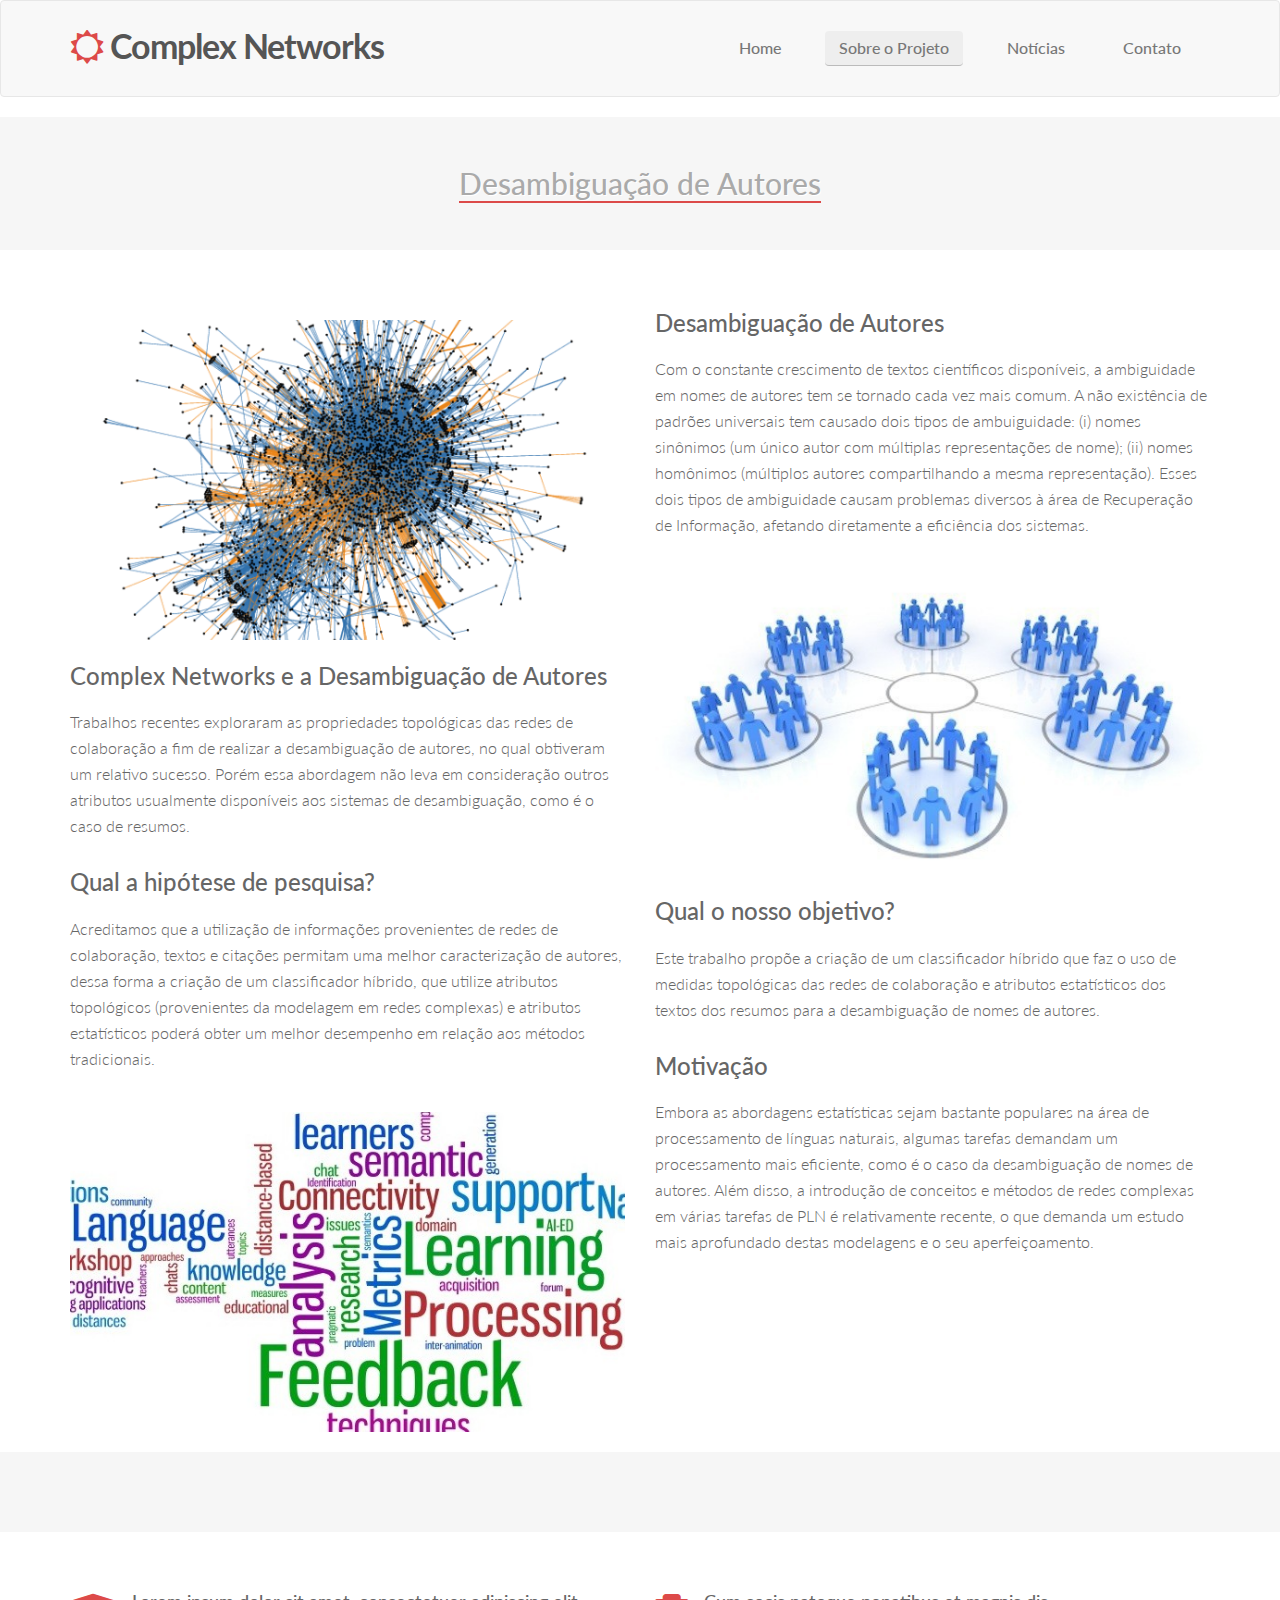
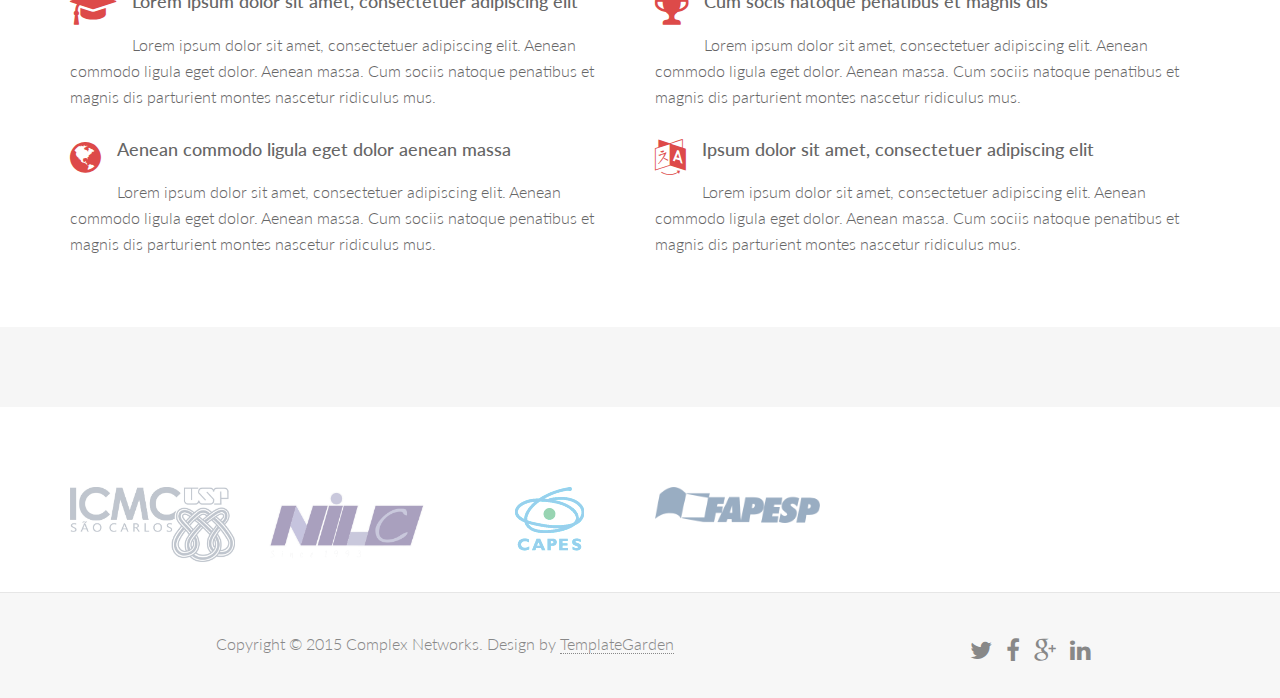
==== about.html @ b034be2a "novo layout" ====
<!DOCTYPE html>
<html lang="en">
<head>
<meta charset="utf-8">
<meta name="viewport" content="width=device-width, initial-scale=1">
<title>Complex Networks | Sobre o Projeto</title>
<!-- Bootstrap -->
<link href="css/bootstrap.css" rel='stylesheet' type='text/css'/>
<!-- Font Awesome  -->
<link href="css/font-awesome.min.css" rel="stylesheet">
<!-- Web Font  -->
<link href='http://fonts.googleapis.com/css?family=Lato:300,400,700,900' rel='stylesheet' type='text/css'>
<!-- Custom CSS -->
<link href="css/style.css" rel="stylesheet" type="text/css" media="all"/>
<script src="js/jquery.min.js"></script>
</head>
<body>
<nav class="navbar navbar-default">
  <div class="container">
    <div class="navbar-header">
      <button type="button" class="navbar-toggle" data-toggle="collapse" data-target=".navbar-collapse"> <span class="icon-bar"></span> <span class="icon-bar"></span> <span class="icon-bar"></span> </button>
      <a class="navbar-brand" href="index.html"><i class="fa fa-sun-o"></i> Complex Networks</a> </div>
    <div class="navbar-collapse collapse">
      <ul class="nav navbar-nav navbar-right">
        <li><a href="index.html">Home</a></li>
        <li class="active"><a href="about.html">Sobre o Projeto</a></li>
        <li><a href="services.html">Notícias</a></li>
        <li ><a href="contact.html">Contato</a></li>
      </ul>
    </div>
  </div>
</nav>
<div id="section_header">
  <div class="container">
    <h2><span>Desambiguação de Autores</span> </h2>
  </div>
</div>
<div id="about_section_1">
  <div class="container">
    <div class="row">
      <div class="col-lg-6">

          <img src="images/net3.png" class="img-responsive" alt=" ">
          <br>
          <h3>Complex Networks e a Desambiguação de Autores</h3>
        <p>Trabalhos recentes exploraram as propriedades topológicas das redes de colaboração a fim de realizar a desambiguação de autores, no qual obtiveram um relativo sucesso. Porém
        essa abordagem não leva em consideração outros atributos usualmente disponíveis aos sistemas de desambiguação, como é o caso de resumos.</p>

        <h3>Qual a hipótese de pesquisa?</h3>
        <p>Acreditamos que a utilização de informações provenientes de redes de colaboração, textos e citações permitam uma melhor caracterização de autores, dessa forma a criação de um
        classificador híbrido, que utilize atributos topológicos (provenientes da modelagem em redes complexas) e atributos estatísticos poderá obter um melhor desempenho em relação aos métodos
        tradicionais.</p>

        <img src="images/net5.jpg" class="img-responsive" alt=" ">

      </div>
      <div class="col-lg-6">
        <h3>Desambiguação de Autores</h3>
        <p >Com o constante crescimento de textos científicos disponíveis, a ambiguidade em nomes de autores tem se tornado cada vez mais comum. A não existência de padrões universais tem
        causado dois tipos de ambuiguidade: (i) nomes sinônimos (um único autor com múltiplas representações de nome); (ii) nomes homônimos (múltiplos autores compartilhando a mesma
        representação). Esses dois tipos de ambiguidade causam problemas diversos à área de Recuperação de Informação, afetando diretamente a eficiência dos sistemas.</p>

         <img src="images/net4.jpg" class="img-responsive" alt=" ">

        <h3>Qual o nosso objetivo?</h3>
        <p>Este trabalho propõe a criação de um classificador híbrido que faz o uso de medidas topológicas das redes de colaboração e atributos estatísticos dos textos dos resumos para a
        desambiguação de nomes de autores.</p>

        <h3>Motivação</h3>
        <p>Embora as abordagens estatísticas sejam bastante populares na área de processamento de línguas naturais, algumas tarefas demandam um processamento mais eficiente, como é o
        caso da desambiguação de nomes de autores. Além disso, a introdução de conceitos e métodos de redes complexas  em várias tarefas de PLN é relativamente recente, o que demanda um
        estudo mais aprofundado destas modelagens e o seu aperfeiçoamento.</p>
      </div>
    </div>
  </div>
</div>
<!-- Why choose us Section -->
<div id="section_header">
  <h2><span></span> </h2>
</div>
<div id="about_section_2">
  <div class="container">
    <div class="row">
      <div class="col-lg-6">
        <h4><i class="fa fa-graduation-cap fa-2x pull-left"></i> Lorem ipsum dolor sit amet, consectetuer adipiscing elit</h4>
        <p>Lorem ipsum dolor sit amet, consectetuer adipiscing elit. Aenean commodo ligula eget dolor. Aenean massa. Cum sociis natoque penatibus et magnis dis parturient montes nascetur ridiculus mus.</p>
      </div>
      <div class="col-lg-6">
        <h4><i class="fa fa-trophy fa-2x pull-left"></i> Cum socis natoque penatibus et magnis dis</h4>
        <p>Lorem ipsum dolor sit amet, consectetuer adipiscing elit. Aenean commodo ligula eget dolor. Aenean massa. Cum sociis natoque penatibus et magnis dis parturient montes nascetur ridiculus mus.</p>
      </div>
      <div class="col-lg-6">
        <h4><i class="fa fa-globe fa-2x pull-left"></i> Aenean commodo ligula eget dolor aenean massa</h4>
        <p>Lorem ipsum dolor sit amet, consectetuer adipiscing elit. Aenean commodo ligula eget dolor. Aenean massa. Cum sociis natoque penatibus et magnis dis parturient montes nascetur ridiculus mus.</p>
      </div>
      <div class="col-lg-6">
        <h4><i class="fa fa-language fa-2x pull-left"></i> Ipsum dolor sit amet, consectetuer adipiscing elit</h4>
        <p>Lorem ipsum dolor sit amet, consectetuer adipiscing elit. Aenean commodo ligula eget dolor. Aenean massa. Cum sociis natoque penatibus et magnis dis parturient montes nascetur ridiculus mus.</p>
      </div>
    </div>
  </div>
</div>
<!-- Our clients Section -->
<div id="section_header">
  <h2><span></span> </h2>
</div>
<div id="clients">
  <div class="container">
    <div class="row centered">
      <div class="col-lg-8 col-lg-offset-2">
        <p></p>
      </div>
    </div>
    <div class="row">
      <div class="col-lg-2"> <img src="images/logo-icmc.jpg" class="img-responsive"> </div>
      <div class="col-lg-2"> <img src="images/logo-nilc.png" class="img-responsive"> </div>
      <div class="col-lg-2"> <img src="images/logo-capes.gif" class="img-responsive"> </div>
      <div class="col-lg-2"> <img src="images/logo-fapesp.png" class="img-responsive"> </div>
    </div>
  </div>
</div>
<!-- Footer -->
<div id="footerwrap">
  <div class="container">
    <div class="row">
      <div class="col-md-8"> <span class="copyright">Copyright &copy; 2015 Complex Networks. Design by <a href="http://www.templategarden.com" rel="nofollow">TemplateGarden</a></span> </div>
      <div class="col-md-4">
        <ul class="list-inline social-buttons">
          <li><a href="#"><i class="fa fa-twitter"></i></a> </li>
          <li><a href="#"><i class="fa fa-facebook"></i></a> </li>
          <li><a href="#"><i class="fa fa-google-plus"></i></a> </li>
          <li><a href="#"><i class="fa fa-linkedin"></i></a> </li>
        </ul>
      </div>
    </div>
  </div>
</div>
<!-- Bootstrap core JavaScript -->
<script type="text/javascript" src="js/bootstrap.min.js"></script>
</body>
</html>
---- css/style.css ----
html, body {
	font-family: 'Lato', sans-serif;
	background: #FFf;
	font-weight: 300;
	font-size: 16px;
	color: #555;
}
body a {
	transition: 0.5s all;
	-webkit-transition: 0.5s all;
	-moz-transition: 0.5s all;
	-o-transition: 0.5s all;
	-ms-transition: 0.5s all;
}
h1, h2, h3, h4, h5, h6 {
	margin-top: 0;
	margin-right: 0;
	margin-left: 0;
	margin-bottom: 20px;
	color: #666;
}
h2 {
	margin: 20px 0;
}
p {
	margin: 0;
	color: #666;
}
ul {
	margin: 0;
	padding: 0;
}
.navbar-default {
	padding: 30px 0 15px 0;
}
.navbar-default .navbar-brand {
	color: #555;
	font-size: 34px;
	font-weight: 700;
	letter-spacing: -1px;
	padding-top: 0;
}
.navbar-default .navbar-brand .fa {
	color: #dd4a49;
}
.navbar-default .navbar-brand:hover, .navbar-default .navbar-brand:focus {
	color: #5e5e5e;
	background-color: transparent;
}
.navbar-default .navbar-nav {
}
.navbar-default .navbar-nav > li {
	padding: 0 10px;
}
.navbar-default .navbar-nav > li > a {
	text-decoration: none;
	font-size: 16px;
	margin: 0 5px;
	color: #777;
	font-weight: 500;
	padding: 7px 14px;
	border-radius: 4px;
}
.navbar-default .navbar-nav > li > a:hover,
.navbar-default .navbar-nav > .active > a:hover {
	color: #eee;
	border-bottom: 1px solid #822a2a;
	background-color: #dd4a49;
}
.navbar-default .navbar-nav > .active > a {
	border-bottom: 1px solid #bbb;
	background-color: #eee;
	color: #777;
}
.centered {
	text-align: center;
}
#section_header {
	text-align: center;
	background-color: #f6f6f6;
	padding: 30px 0;
	margin-bottom: 30px;
	margin-top: 20px;
}
#section_header h2 span {
	border-bottom: 2px solid #dc4a49;
}
#section_header h2 {
	color: #aaa;
	text-shadow: 1px 1px #fff;
}
#welcome p {
	color: #777;
	margin-bottom: 20px;
}
#welcome .btn {
	font-size: 13px;
	margin-top: 8px;
	padding: 8px 16px;
	background-color: #fff;
	color: #555;
	border: 1px solid #ccc;
}
#welcome .btn:hover, #welcome .btn:focus {
	background-color: #bf3f3e;
	outline: 0px;
	color: #fff;
	border: 1px solid #bf3f3e;		
}
#services {
	padding: 30px 0 20px 0;
}
#services img {
	padding: 10px 0 20px 0;
}
#services p {
	line-height: 26px;
}
#services .service {
	padding-bottom: 40px;
}
#main-services {
	padding: 20px 0;
}
#main-services .fa {
	color: #dd4a49;
	margin-top: 20px;
}
#main-services h3 {
	padding: 20px 0 10px 0;
}
#main-services .btn {
	font-size: 13px;
	margin-top: 30px;
	padding: 8px 16px;
	background-color: #fff;
	color: #555;
	border: 1px solid #ccc;
	margin-bottom: 20px;
}
#main-services .btn:hover, #main-services .btn:focus {
	background-color: #bf3f3e;
	outline: 0px;
	color: #fff;
	border: 1px solid #bf3f3e;		
}
#clients {
	padding: 30px 0;
}
#clients .img-responsive {
	margin: 0 auto;
}
#clients p {
	margin-bottom: 20px;
}
#clients img {
	opacity: 0.4;
}
#clients img:hover {
	opacity: 1;
}
#about_section_1 {
	padding-top: 30px;
}
#about_section_1 img {
	padding-top: 10px;
}
#about_section_1 p {
	line-height: 26px;
	margin-bottom: 30px;
}
#about_section_2 {
	padding: 30px 0 20px 0;
}
#about_section_2 .fa {
	color: #dd4a49;
	padding: 0 5px 5px 0;
}
#about_section_2 p {
	line-height: 26px;
	margin-bottom: 30px;
}
#footerwrap {
	background-color: #f7f7f7;
	padding: 40px 0 30px 0;
	text-align: center;
	border-top: 1px solid #e6e6e6;
}
#footerwrap span.copyright {
	color: #888;
	font-size: 16px;
}
#footerwrap span.copyright a {
	color: #888;
	border-bottom: 1px dotted;
}
#footerwrap span.copyright a:hover {
	color: #dc4a49;
	text-decoration: none;
}
ul.social-buttons {
	margin: 0;
}
ul.social-buttons li a {
	font-size: 24px;
	outline: 0;
	color: #888;
}
ul.social-buttons li a:hover, ul.social-buttons li a:focus, ul.social-buttons li a:active {
	color: #dc4a49;
}
.slider {
	position: relative;
}
.slider .btn {
	font-size: 14px;
	margin: 50px 0;
	padding: 10px 20px;
	background-color: #dd4a49;
	color: #fff;
	border: 0;
	text-transform: uppercase;
}
.slider .btn:hover, .slider .btn:focus {
	background-color: #bf3f3e;
	outline: 0px;
}
.rslides {
	position: relative;
	list-style: none;
	overflow: hidden;
	width: 100%;
	padding: 0;
}
.rslides li {
	-webkit-backface-visibility: hidden;
	position: absolute;
	display: none;
	width: 100%;
	left: 0;
	top: 0;
}
.rslides li:first-child {
	position: relative;
	display: block;
	float: left;
}
.rslides img {
	display: block;
	height: auto;
	float: left;
	width: 100%;
	border: 0;
}
.caption {
	width: 60%;
	position: absolute;
	top: 35%;
	left: 20%;
	text-align: center;
}
.caption h1 {
	color: #444;
	font-size: 46px;
	font-weight: 500;
	letter-spacing: -1px;
}
.caption h1 span {
	color: #dd4a49;
}
.caption p {
	color: #444;
	line-height: 1.5em;
	font-size: 1.3em;
	text-align: center;
	margin-top: 20px;
}
.callbacks_tabs a:after {
	content: "\f111";
	font-size: 0;
	font-family: FontAwesome;
	visibility: visible;
	display: block;
	height: 12px;
	width: 12px;
	display: inline-block;
	border: 2px solid #747474;
}
.callbacks_here a:after {
	border: 2px solid #FFF;
}
.callbacks_tabs a {
	visibility: hidden;
}
.callbacks_tabs li {
	display: inline-block;
}
ul.callbacks_tabs.callbacks1_tabs {
	position: absolute;
	bottom: 14px;
	z-index: 999;
	left: 13px;
	display: none;
}
.callbacks_nav {
	position: absolute;
	-webkit-tap-highlight-color: rgba(0,0,0,0);
	top: 50%;
	left: 0;
	opacity: 0.5;
	z-index: 3;
	text-indent: -9999px;
	overflow: hidden;
	text-decoration: none;
	height: 48px;
	width: 34px;
	background: transparent url("../images/arrows.png") no-repeat;
	margin-top: -45px;
}
.callbacks_nav.next {
	left: auto;
	background-position: -34px 0;
	right: 0;
}
 /*-- responsive-mediaquries --*/
@media (max-width:1024px) {
 .caption {
 width: 63%;
 top: 25%;
 left: 19%;
}
}

@media (max-width:768px) {
.caption {
	width: 70%;
	top: 10%;
	left: 13%;
}
.caption h3 {
	font-size: 1.5em;
}
.callbacks_nav {
	top: 55%;
}
}

@media (max-width:640px) {
.caption {
	width: 70%;
	top: 5%;
	left: 13%;
}
.caption h3 {
	font-size: 1.5em;
}
.callbacks_tabs a:after {
	height: 10px;
	width: 10px;
}
}

@media (max-width:480px) {
.caption {
	width: 70%;
	top: 5%;
	left: 13%;
}
.callbacks_nav {
	top: 60%;
}
.caption p {
	height: 25px;
	overflow: hidden;
	margin: 0.5em 0;
}
.caption h3 {
	font-size: 1.4em;
}
.callbacks_tabs a:after {
	height: 4px;
	width: 4px;
}
ul.callbacks_tabs.callbacks1_tabs {
	bottom: 10px;
	left: 4px;
}
}

@media (max-width:320px) {
.caption {
	width: 70%;
	top: 5%;
	left: 13%;
}
.callbacks_nav {
	top: 63%;
}
.caption p {
	height: 25px;
	overflow: hidden;
	margin: 0.2em 0;
}
.caption h3 {
	font-size: 1em;
}
.callbacks_tabs a:after {
	height: 4px;
	width: 4px;
}
ul.callbacks_tabs.callbacks1_tabs {
	bottom: 10px;
	left: 4px;
}
}
.contact {
	padding: 30px 0;
}
.contact .fa {
	color: #dd4a49;
}
.contact p {
	padding: 15px 0;
}
.contact p span {
	color: #999;
	margin-right: 5px;
}
.contact .btn {
	font-size: 14px;
	margin: 30px 0;
	padding: 10px 20px;
	background-color: #dd4a49;
	color: #fff;
	border: 0;
	text-transform: uppercase;
}
.contact .btn:hover, .contact .btn:focus {
	background-color: #bf3f3e;
	outline: 0px;
}
.form_details input[type="text"], .form_details textarea {
	padding: 10px;
	width: 65%;
	font-size: 1em;
	margin: 10px 0px;
	border: 1px solid #ccc;
	color: #8A8888;
	background: none;
	-webkit-appearance: none;
	float: left;
	outline: none;
	font-weight: 500;
}
.form_details textarea:hover {
	border: 1px solid #777;
}
.form_details input[type="text"]:hover {
	border: 1px solid #777;
}
.form_details textarea {
	height: 200px;
	resize: none;
	width: 90%;
}
.form_details input[type="submit"] {
	margin-top: 1em;
	color: #fff;
	font-size: 1.3em;
	padding: 0.7em 1em;
	-webkit-appearance: none;
	text-transform: uppercase;
	display: inline-block;
	-webkit-transition: all 0.3s ease-out;
	-moz-transition: all 0.3s ease-out;
	-ms-transition: all 0.3s ease-out;
	-o-transition: all 0.3s ease-out;
	transition: all 0.3s ease-out;
	font-weight: 600;
	border: none;
	text-transform: uppercase;
	outline: none;
	cursor: pointer;
	background: #9B80CD;
}
.form_details input[type="submit"]:hover {
	text-decoration: none;
	color: #fff;
	background: #614084;
}
address {
	margin-top: 1em;
}
}

@media (max-width:1366px) {
.caption p {
	overflow: hidden;
	height: 35px;
}
}

@media (max-width:1024px) {
.logo img {
	background-size: 100%;
	width: 70%;
}
}

@media (max-width: 768px) {
.caption {
	width: 56%;
	top: 37%;
	left: 22%;
}
.caption h1 {
	font-size: 36px;
	letter-spacing: -1px;	
}
.form_details input[type="text"], .form_details textarea {
	padding: 10px;
	width: 90%;
}
.form_details textarea {
	height: 150px;
}
.form_details input[type="submit"] {
	font-size: 0.8em;
	margin-bottom: 1em;
}
address {
	margin-top: 0.5em;
}
}

@media (max-width: 640px) {
.caption p {
	height: 22px;
	font-size: 0.8em;
}
.callbacks_nav {
	top: 60%;
}
.callbacks_nav {
	left: -3px;
	height: 44px;
	width: 29px;
	background: transparent url("../images/arrows.png") no-repeat -4px -68px;
	background-size: 301%;
}
.callbacks_nav.next {
	left: auto;
	background-position: -27px -69px;
	right: 0;
}
}

@media (max-width: 480px) {
.caption h1 {
	font-size: 2em;
}

.callbacks_nav {
	top: 70%;
}
.callbacks_nav {
	left: 0px;
	height: 31px;
	width: 20px;
	background: transparent url("../images/arrows.png") no-repeat -7px -69px;
	background-size: 408%;
}
.callbacks_nav.next {
	background-position: -31px -70px;
}
.caption p {
	margin: 0;
}
.form_details input[type="text"], .form_details textarea {
	padding: 8px;
	font-size: 0.8em;
}
.form_details textarea {
	height: 100px;
}
}

@media (max-width: 320px) {
.logo img {
	width: 58%;
}
.caption h1 {
	font-size: 26px;
	letter-spacing: 1px;
}
.callbacks_nav {
	height: 27px;
	width: 17px;
	background: transparent url("../images/arrows.png") no-repeat -5px -48px;
	background-size: 357%;
	margin: 0;
	top: 39%;
}
.callbacks_nav.next {
	background-position: -20px -47px;
}
}
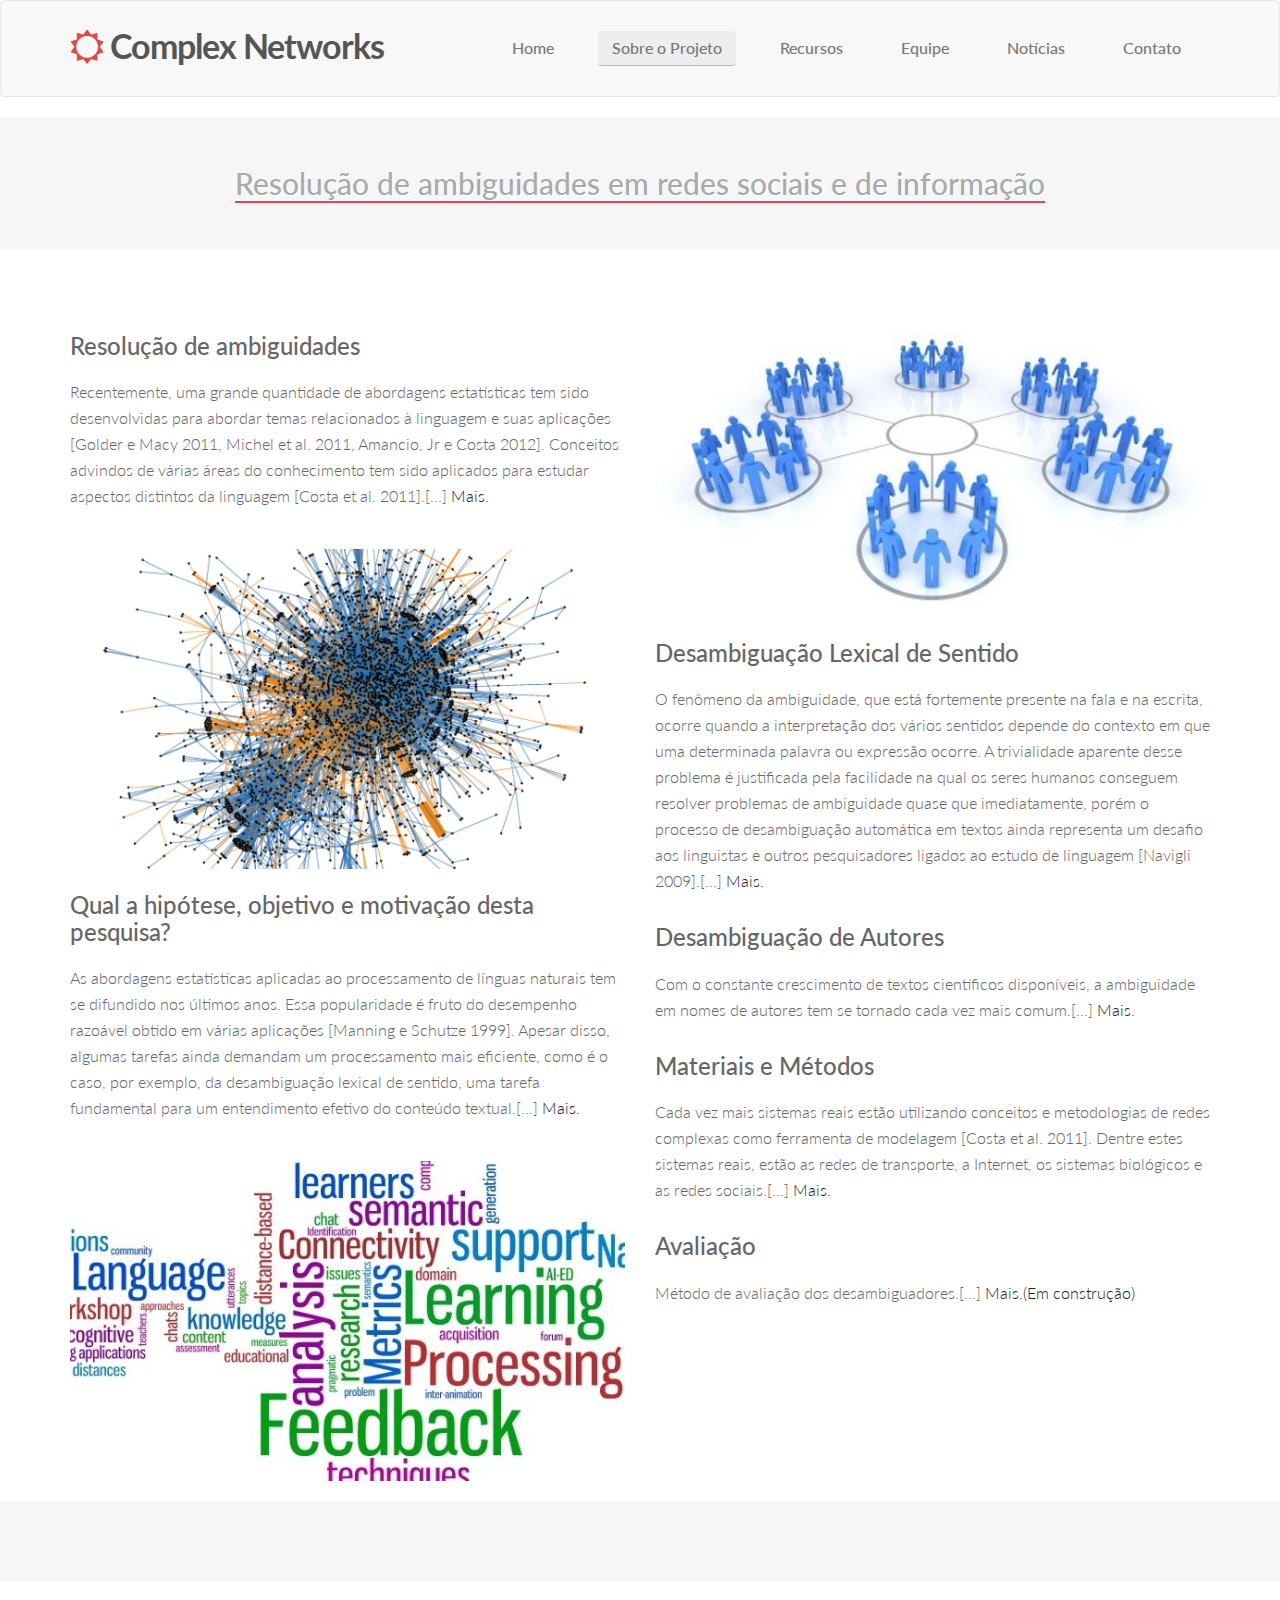
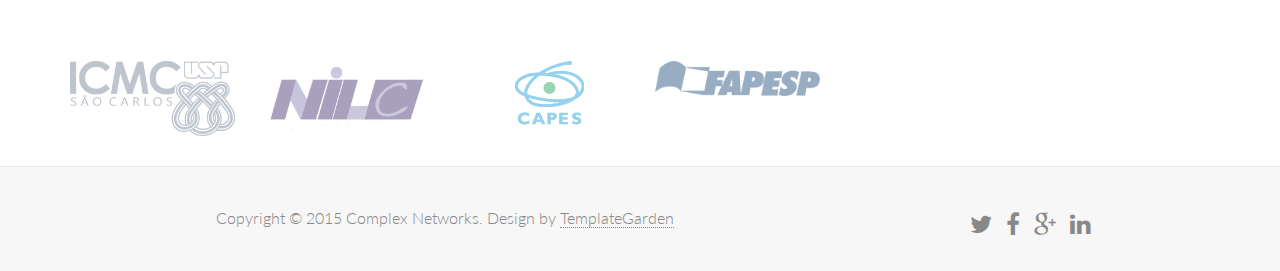
==== commit dcda4866: "ajustes finais" ====
--- a/about.html
+++ b/about.html
@@ -24,6 +24,8 @@
       <ul class="nav navbar-nav navbar-right">
         <li><a href="index.html">Home</a></li>
         <li class="active"><a href="about.html">Sobre o Projeto</a></li>
+        <li><a href="resources.html">Recursos</a></li>
+        <li><a href="team.html">Equipe</a></li>
         <li><a href="services.html">Notícias</a></li>
         <li ><a href="contact.html">Contato</a></li>
       </ul>
@@ -32,7 +34,7 @@
 </nav>
 <div id="section_header">
   <div class="container">
-    <h2><span>Desambiguação de Autores</span> </h2>
+    <h2><span>Resolução de ambiguidades em redes sociais e de informação</span> </h2>
   </div>
 </div>
 <div id="about_section_1">
@@ -40,62 +42,50 @@
     <div class="row">
       <div class="col-lg-6">
 
-          <img src="images/net3.png" class="img-responsive" alt=" ">
+
           <br>
-          <h3>Complex Networks e a Desambiguação de Autores</h3>
-        <p>Trabalhos recentes exploraram as propriedades topológicas das redes de colaboração a fim de realizar a desambiguação de autores, no qual obtiveram um relativo sucesso. Porém
-        essa abordagem não leva em consideração outros atributos usualmente disponíveis aos sistemas de desambiguação, como é o caso de resumos.</p>
+          <h3>Resolução de ambiguidades</h3>
+        <p>Recentemente, uma grande quantidade de abordagens estatísticas tem sido desenvolvidas para abordar temas relacionados à linguagem
+       e suas aplicações [Golder e Macy 2011, Michel et al. 2011, Amancio, Jr e Costa 2012]. Conceitos advindos de várias áreas do conhecimento
+       tem sido aplicados para estudar aspectos distintos da linguagem [Costa et al. 2011].[...] <a href="intro.html" >Mais.</a></p>
 
-        <h3>Qual a hipótese de pesquisa?</h3>
-        <p>Acreditamos que a utilização de informações provenientes de redes de colaboração, textos e citações permitam uma melhor caracterização de autores, dessa forma a criação de um
-        classificador híbrido, que utilize atributos topológicos (provenientes da modelagem em redes complexas) e atributos estatísticos poderá obter um melhor desempenho em relação aos métodos
-        tradicionais.</p>
+
+         <img src="images/net3.png" class="img-responsive" alt=" ">
+         <br>
+        <h3>Qual a hipótese, objetivo e motivação desta pesquisa?</h3>
+        <p>As abordagens estatísticas aplicadas ao processamento de línguas naturais tem se difundido nos últimos anos. Essa
+          popularidade é fruto do desempenho razoável obtido em várias aplicações [Manning e Schutze 1999]. Apesar disso,
+          algumas tarefas ainda demandam um processamento mais eficiente, como é o caso, por exemplo, da desambiguação
+          lexical de sentido, uma tarefa fundamental para um entendimento efetivo do conteúdo textual.[...] <a href="hipo.html" >Mais.</a></p>
 
         <img src="images/net5.jpg" class="img-responsive" alt=" ">
 
       </div>
       <div class="col-lg-6">
-        <h3>Desambiguação de Autores</h3>
-        <p >Com o constante crescimento de textos científicos disponíveis, a ambiguidade em nomes de autores tem se tornado cada vez mais comum. A não existência de padrões universais tem
-        causado dois tipos de ambuiguidade: (i) nomes sinônimos (um único autor com múltiplas representações de nome); (ii) nomes homônimos (múltiplos autores compartilhando a mesma
-        representação). Esses dois tipos de ambiguidade causam problemas diversos à área de Recuperação de Informação, afetando diretamente a eficiência dos sistemas.</p>
+      <img src="images/net4.jpg" class="img-responsive" alt=" ">
 
-         <img src="images/net4.jpg" class="img-responsive" alt=" ">
+        <h3>Desambiguação Lexical de Sentido</h3>
+        <p > O fenômeno da ambiguidade, que está fortemente presente na fala e na escrita, ocorre quando a interpretação dos vários sentidos
+          depende do contexto em que uma determinada palavra ou expressão ocorre. A trivialidade aparente desse problema é justificada
+          pela facilidade na qual os seres humanos conseguem resolver problemas de ambiguidade quase que imediatamente, porém o
+          processo de desambiguação automática em textos ainda representa um desafio aos linguistas e outros pesquisadores ligados ao
+          estudo de linguagem [Navigli 2009].[...] <a href="lexical.html" >Mais.</a></p>
 
-        <h3>Qual o nosso objetivo?</h3>
-        <p>Este trabalho propõe a criação de um classificador híbrido que faz o uso de medidas topológicas das redes de colaboração e atributos estatísticos dos textos dos resumos para a
-        desambiguação de nomes de autores.</p>
+         <h3>Desambiguação de Autores</h3>
+        <p >Com o constante crescimento de textos científicos disponíveis, a ambiguidade em nomes de autores tem se
+          tornado cada vez mais comum.[...] <a href="autores.html" >Mais.</a></p>
 
-        <h3>Motivação</h3>
-        <p>Embora as abordagens estatísticas sejam bastante populares na área de processamento de línguas naturais, algumas tarefas demandam um processamento mais eficiente, como é o
-        caso da desambiguação de nomes de autores. Além disso, a introdução de conceitos e métodos de redes complexas  em várias tarefas de PLN é relativamente recente, o que demanda um
-        estudo mais aprofundado destas modelagens e o seu aperfeiçoamento.</p>
-      </div>
-    </div>
-  </div>
-</div>
-<!-- Why choose us Section -->
-<div id="section_header">
-  <h2><span></span> </h2>
-</div>
-<div id="about_section_2">
-  <div class="container">
-    <div class="row">
-      <div class="col-lg-6">
-        <h4><i class="fa fa-graduation-cap fa-2x pull-left"></i> Lorem ipsum dolor sit amet, consectetuer adipiscing elit</h4>
-        <p>Lorem ipsum dolor sit amet, consectetuer adipiscing elit. Aenean commodo ligula eget dolor. Aenean massa. Cum sociis natoque penatibus et magnis dis parturient montes nascetur ridiculus mus.</p>
-      </div>
-      <div class="col-lg-6">
-        <h4><i class="fa fa-trophy fa-2x pull-left"></i> Cum socis natoque penatibus et magnis dis</h4>
-        <p>Lorem ipsum dolor sit amet, consectetuer adipiscing elit. Aenean commodo ligula eget dolor. Aenean massa. Cum sociis natoque penatibus et magnis dis parturient montes nascetur ridiculus mus.</p>
-      </div>
-      <div class="col-lg-6">
-        <h4><i class="fa fa-globe fa-2x pull-left"></i> Aenean commodo ligula eget dolor aenean massa</h4>
-        <p>Lorem ipsum dolor sit amet, consectetuer adipiscing elit. Aenean commodo ligula eget dolor. Aenean massa. Cum sociis natoque penatibus et magnis dis parturient montes nascetur ridiculus mus.</p>
-      </div>
-      <div class="col-lg-6">
-        <h4><i class="fa fa-language fa-2x pull-left"></i> Ipsum dolor sit amet, consectetuer adipiscing elit</h4>
-        <p>Lorem ipsum dolor sit amet, consectetuer adipiscing elit. Aenean commodo ligula eget dolor. Aenean massa. Cum sociis natoque penatibus et magnis dis parturient montes nascetur ridiculus mus.</p>
+
+        <h3>Materiais e Métodos</h3>
+        <p>Cada vez mais sistemas reais estão utilizando conceitos e metodologias de redes complexas como ferramenta de modelagem
+        [Costa et al. 2011]. Dentre estes  sistemas reais, estão as redes de transporte, a Internet, os sistemas biológicos e as redes sociais.[...]
+         <a href="metodos.html" >Mais.</a></p>
+
+         <h3>Avaliação</h3>
+        <p>Método de avaliação dos desambiguadores.[...]
+         <a href="about.html" >Mais.(Em construção)</a></p>
+
+
       </div>
     </div>
   </div>
@@ -112,10 +102,10 @@
       </div>
     </div>
     <div class="row">
-      <div class="col-lg-2"> <img src="images/logo-icmc.jpg" class="img-responsive"> </div>
-      <div class="col-lg-2"> <img src="images/logo-nilc.png" class="img-responsive"> </div>
-      <div class="col-lg-2"> <img src="images/logo-capes.gif" class="img-responsive"> </div>
-      <div class="col-lg-2"> <img src="images/logo-fapesp.png" class="img-responsive"> </div>
+      <div class="col-lg-2"><a href="http://icmc.usp.br"> <img src="images/logo-icmc.jpg" class="img-responsive"></a></div>
+      <div class="col-lg-2"><a href="http://www.nilc.icmc.usp.br/nilc/index.php">  <img src="images/logo-nilc.png" class="img-responsive"></a> </div>
+      <div class="col-lg-2"><a href="http://www.capes.gov.br">  <img src="images/logo-capes.gif" class="img-responsive"></a> </div>
+      <div class="col-lg-2"><a href="http://www.fapesp.br/"> <img src="images/logo-fapesp.png" class="img-responsive"></a> </div>
     </div>
   </div>
 </div>
@@ -126,10 +116,10 @@
       <div class="col-md-8"> <span class="copyright">Copyright &copy; 2015 Complex Networks. Design by <a href="http://www.templategarden.com" rel="nofollow">TemplateGarden</a></span> </div>
       <div class="col-md-4">
         <ul class="list-inline social-buttons">
-          <li><a href="#"><i class="fa fa-twitter"></i></a> </li>
-          <li><a href="#"><i class="fa fa-facebook"></i></a> </li>
-          <li><a href="#"><i class="fa fa-google-plus"></i></a> </li>
-          <li><a href="#"><i class="fa fa-linkedin"></i></a> </li>
+          <li><a href="https://twitter.com/anselmoedilson"><i class="fa fa-twitter"></i></a> </li>
+          <li><a href="https://www.facebook.com/edilsonacjr"><i class="fa fa-facebook"></i></a> </li>
+          <li><a href="https://www.google.com.br/url?sa=t&rct=j&q=&esrc=s&source=web&cd=17&cad=rja&uact=8&ved=0EP0yKAAwEFABWAM&url=https%3A%2F%2Fplus.google.com%2F%2BEdilsonAnselmoCorr%25C3%25AAaJ%25C3%25BAnior%2Fabout&ei=sV5HVYQzi6WDBLnRgJgM&usg=AFQjCNHk1sFxeqMEuNa16VRsKsW3e3gTBw&sig2=xVeD3pYAOCia01MhWzSukg&bvm=bv.92291466,d.eXY"><i class="fa fa-google-plus"></i></a> </li>
+          <li><a href="https://br.linkedin.com/pub/edilson-anselmo-corrêa-júnior/8a/185/55"><i class="fa fa-linkedin"></i></a> </li>
         </ul>
       </div>
     </div>
